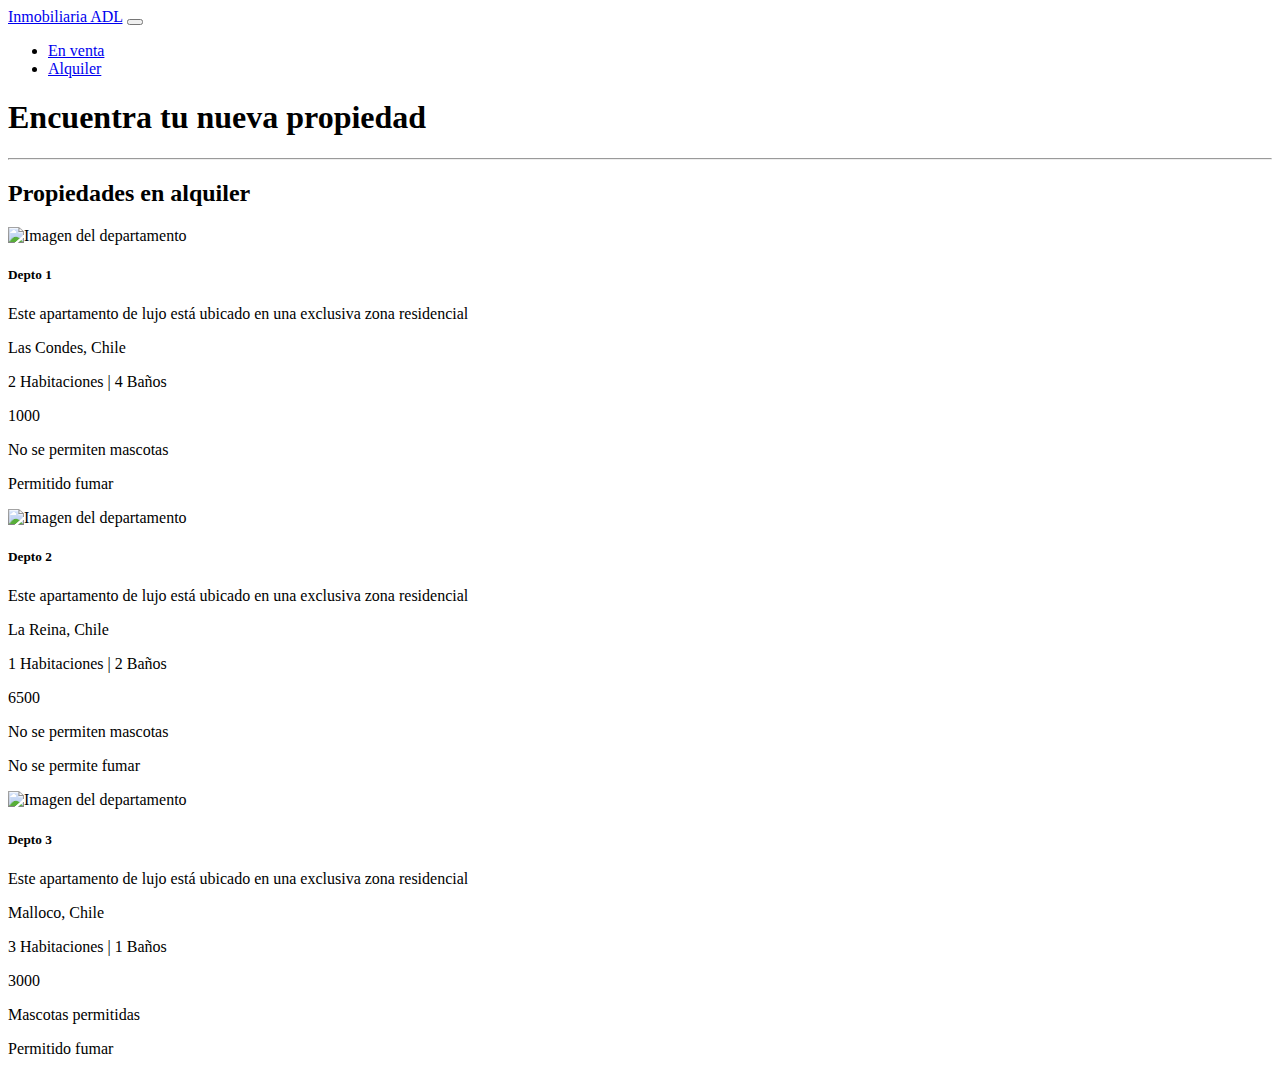
==== propiedades_alquiler.html @ 52e6358a "commit inicial" ====
<!DOCTYPE html>
<html lang="en">
  <head>
    <meta charset="UTF-8" />
    <meta name="viewport" content="width=device-width, initial-scale=1.0" />
    <title>Desafío - Inmobiliaria</title>
    <!-- CSS -->
    <link rel="stylesheet" href="assets/css/estilos.css" />
    <!-- Bootstrap CDN -->
    <link
      href="https://cdn.jsdelivr.net/npm/bootstrap@5.3.1/dist/css/bootstrap.min.css"
      rel="stylesheet"
      integrity="sha384-4bw+/aepP/YC94hEpVNVgiZdgIC5+VKNBQNGCHeKRQN+PtmoHDEXuppvnDJzQIu9"
      crossorigin="anonymous"
    />
  </head>
  <body>
    <nav class="navbar navbar-expand-lg bg-body-tertiary">
      <div class="container">
        <a class="navbar-brand" href="#">Inmobiliaria ADL</a>
        <button
          class="navbar-toggler"
          type="button"
          data-bs-toggle="collapse"
          data-bs-target="#navbarTogglerDemo02"
          aria-controls="navbarTogglerDemo02"
          aria-expanded="false"
          aria-label="Toggle navigation"
        >
          <span class="navbar-toggler-icon"></span>
        </button>
        <div class="collapse navbar-collapse" id="navbarTogglerDemo02">
          <ul class="navbar-nav me-auto mb-2 mb-lg-0">
            <!-- <li class="nav-item">
                <a class="nav-link active" aria-current="page" href="#">Home</a>
              </li> -->
            <li class="nav-item">
              <a class="nav-link" href="./propiedades_venta.html">En venta</a>
            </li>
            <li class="nav-item">
              <a class="nav-link" href="./propiedades_alquiler.html">Alquiler</a>
            </li>
          </ul>
        </div>
      </div>
    </nav>
    <main class="container-fluid main-section">
      <h1 class="text-white">Encuentra tu nueva propiedad</h1>
    </main>
    <div class="container mt-5">
      <hr />
      <!-- Propiedades en alquiler -->
      <section id="alquiler" class="mb-5">
        <h2>Propiedades en alquiler</h2>
        <div class="row"></div>
   
      </section>
    </div>
    <!-- Font awesome -->
    <script
      src="https://kit.fontawesome.com/f5bdbb41e0.js"
      crossorigin="anonymous"
    ></script>
    <!-- Bootstrap JS -->
    <script
      src="https://cdn.jsdelivr.net/npm/bootstrap@5.3.1/dist/js/bootstrap.bundle.min.js"
      integrity="sha384-HwwvtgBNo3bZJJLYd8oVXjrBZt8cqVSpeBNS5n7C8IVInixGAoxmnlMuBnhbgrkm"
      crossorigin="anonymous"
    ></script>


    <script type="module">
   const contenedor = document.querySelector(".row");
      import {propiedades_alquiler} from "../js/arrays.js";
      import {propiedades}  from "../js/cards.js";
      propiedades(propiedades_alquiler,contenedor);

    </script>


  </body>
</html>
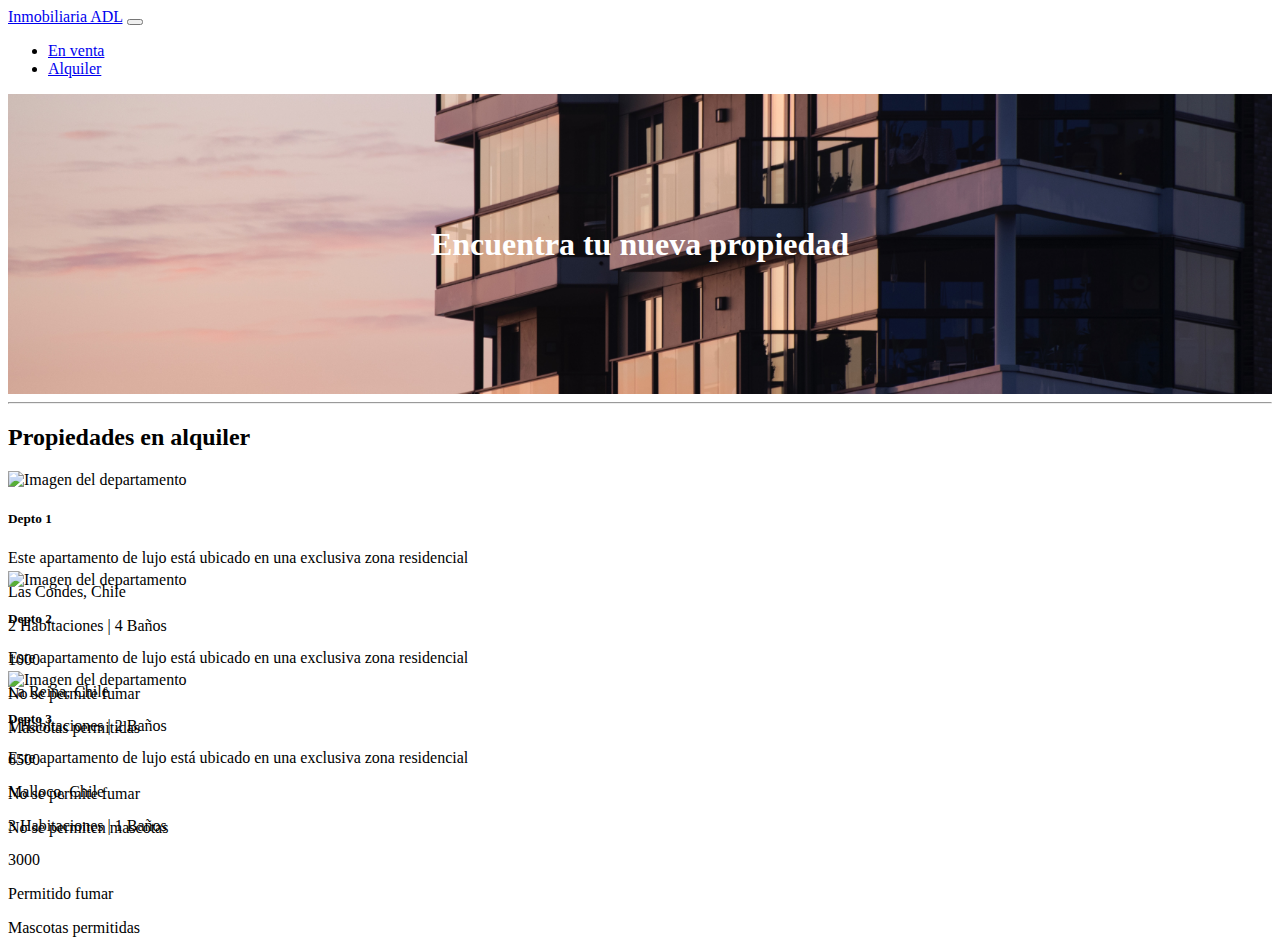
==== commit 6609de8f: "commit mejoras 2" ====
--- a/propiedades_alquiler.html
+++ b/propiedades_alquiler.html
@@ -71,8 +71,8 @@
 
     <script type="module">
    const contenedor = document.querySelector(".row");
-      import {propiedades_alquiler} from "../js/arrays.js";
-      import {propiedades}  from "../js/cards.js";
+      import {propiedades_alquiler} from "./assets/js/arrays.js";
+      import {propiedades}  from "./assets/js/cards.js";
       propiedades(propiedades_alquiler,contenedor);
 
     </script>
--- a/assets/css/estilos.css
+++ b/assets/css/estilos.css
@@ -0,0 +1,19 @@
+.main-section {
+    background-image: url('../img/img-main.jpeg');
+    background-size: cover; /* La imagen cubrirá todo el ancho y largo */
+    background-position: center;
+    height: 300px;
+    display: flex;
+    align-items: center;
+    justify-content: center;
+    color: #fff;
+    text-align: center;
+}
+
+.card {
+    height: 100px;
+}
+
+.card img{
+    height: 250px;
+}